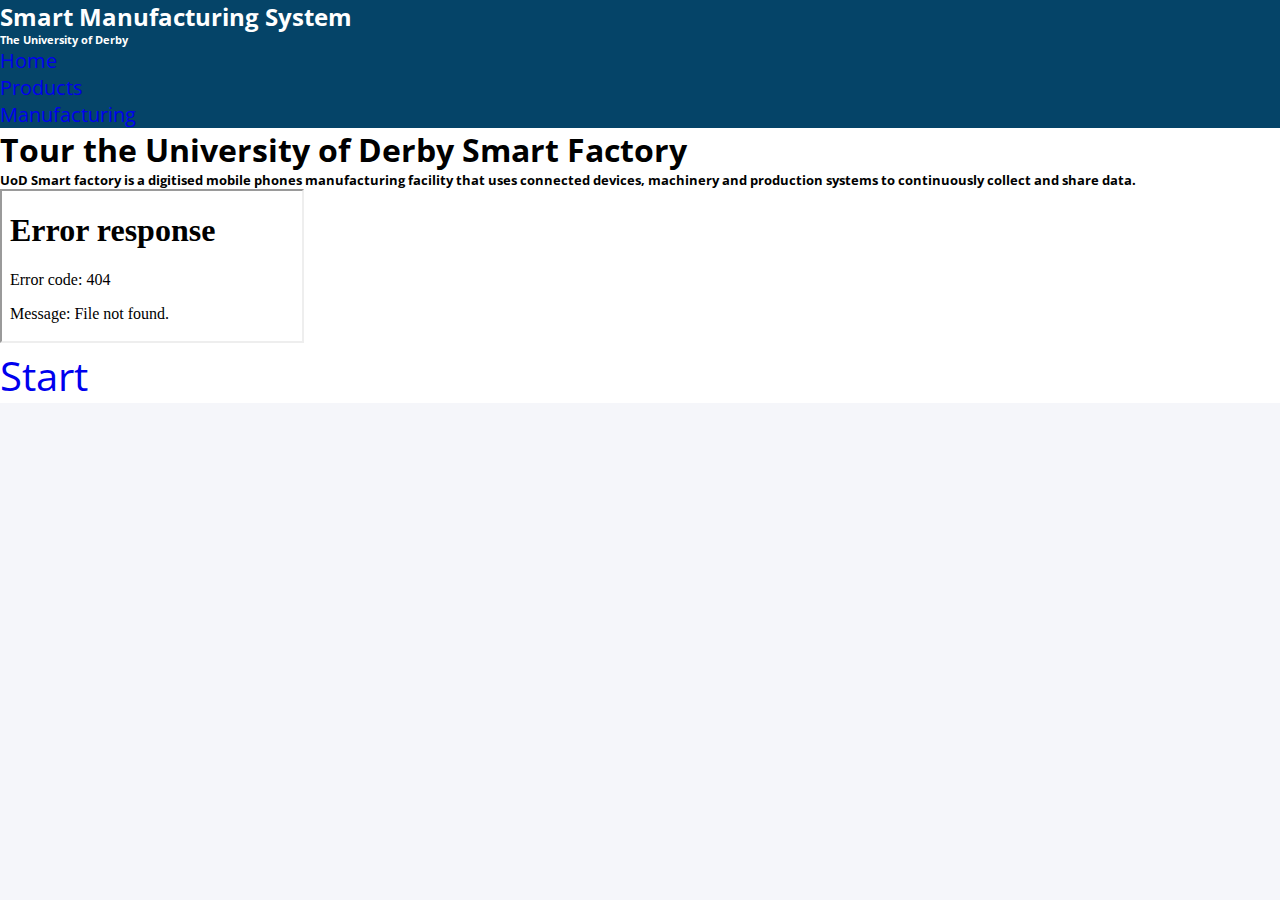
==== index.html @ 6770e806 "new" ====
<!DOCTYPE html>
<html lang="en">

<head>
    <link rel="stylesheet" href="https://use.fontawesome.com/releases/v5.8.1/css/all.css">
    <meta charset="UTF-8">
    <meta http-equiv="X-UA-Compatible" content="IE=edge">
    <meta name="viewport" content="width=device-width, initial-scale=1.0">
    <title>Smart Management Portal</title>
    <link rel="stylesheet" href="styles.css">
    <link rel="stylesheet" href="product.css">
    <link rel="stylesheet" href="index.css">
    <link rel="stylesheet" href="https://fonts.googleapis.com/css2?family=Material+Symbols+Outlined:opsz,wght,FILL,GRAD@20..48,100..700,0..1,-50..200" />
    <link href="https://cdn.jsdelivr.net/npm/bootstrap@5.3.0-alpha1/dist/css/bootstrap.min.css" rel="stylesheet" integrity="sha384-GLhlTQ8iRABdZLl6O3oVMWSktQOp6b7In1Zl3/Jr59b6EGGoI1aFkw7cmDA6j6gD" crossorigin="anonymous">

    <style>

    </style>
</head>

<body>


    <main>
        <div class="container-fluid  text-center">
            <div class=" row " style="height: 100vh; ">
                <div class="col-md-3 fixed " style=" background:rgb(5, 68, 104) ">

                    <div class="title">
                        <h2>Smart Manufacturing System</h2>
                        <h6>The University of Derby</h6>
                    </div>
                    <ul class="nav flex-column ">
                        <li class="nav-item ">
                            <a class="nav-link active " aria-current="page " href="index.html">Home</a>
                        </li>
                        <li class="nav-item ">
                            <a class="nav-link " href="Ourproduct.html ">Products</a>
                        </li>
                        <li class="nav-item ">
                            <a class="nav-link " href="manufacturing.html">Manufacturing</a>
                        </li>


                    </ul>



                </div>
                <div class="col-sm-9  " style=" background: white ">
                    <div class="row ">
                        <div class="col-md-12 ">
                            <div class="nav justify-content-center ">
                                <h1>Tour the University of Derby Smart Factory</h1>
                            </div>
                        </div>
                    </div>
                    <div class="row ">
                        <div class="col-md-12 ">
                            <h5>UoD Smart factory is a digitised mobile phones manufacturing facility that uses connected devices, machinery and production systems to continuously collect and share data.</h5>
                        </div>
                    </div>

                    <div class="row ">
                        <div class="col-md-12 "></div>
                        <div class="ratio ratio-16x9 ">
                            <iframe src="Smart ManufacturingN.mp4 " title="smart video " allowfullscreen></iframe>
                        </div>

                        <div class="d-grid gap-2 col-6 mx-auto">
                            <a style="font-size: 40px;" class="btn btn-primary" href="Login.html" role="button">Start</a>
                        </div>

                    </div>





                </div>




            </div>





        </div>
    </main>


    </div>
    <script>
        src = "https://cdn.jsdelivr.net/npm/bootstrap@5.3.0-alpha1/dist/js/bootstrap.bundle.min.js "
        integrity = "sha384-w76AqPfDkMBDXo30jS1Sgez6pr3x5MlQ1ZAGC+nuZB+EYdgRZgiwxhTBTkF7CXvN "
        crossorigin = "anonymous " >



            var hamburger = document.querySelector(".hamburger ");
        hamburger.addEventListener("click ", function() {
            document.querySelector("body ").classList.toggle("active ");
        })
    </script>
</body>

</html>
---- styles.css ----
@import url('https://fonts.googleapis.com/css2?family=Open+Sans&display=swap');
* {
    list-style: none;
    text-decoration: none;
    margin: 0;
    padding: 0;
    box-sizing: border-box;
    font-family: 'Open Sans', sans-serif;
}

body {
    background: #f5f6fa;
}

.wrapper .sidebar {
    background: rgb(5, 68, 104);
    position: fixed;
    top: 0;
    left: 0;
    width: 225px;
    height: 100%;
    padding: 20px 0;
    transition: all 0.5s ease;
}

.logout-profile {
    display: flex;
    justify-content: space-between;
}

.wrapper .sidebar .profile {
    margin-bottom: 30px;
    text-align: center;
}

.wrapper .sidebar .profile img {
    display: block;
    width: 100px;
    height: 100px;
    /* border-radius: 50%; */
    margin: 0 auto;
}

.wrapper .sidebar .profile h3 {
    color: #ffffff;
    margin: 10px 0 5px;
    font-size: 20px;
}

.wrapper .sidebar .profile p {
    color: rgb(206, 240, 253);
    font-size: 15px;
}

.wrapper .sidebar ul li a {
    display: block;
    padding: 13px 30px;
    border-bottom: 1px solid rgb(0, 5, 8);
    color: rgb(241, 237, 237);
    font-size: 16px;
    position: relative;
}

.wrapper .sidebar ul li a .icon {
    color: #dee4ec;
    width: 30px;
    display: inline-block;
}

.wrapper .sidebar ul li a:hover,
.wrapper .sidebar ul li a.active {
    color: black;
    background: white;
    border-right: 2px solid rgb(0, 5, 8);
    border-radius: 30px 0px 0px 30px;
}

.wrapper .sidebar ul li a:hover .icon,
.wrapper .sidebar ul li a.active .icon {
    color: black;
}

.wrapper .sidebar ul li a:hover:before,
.wrapper .sidebar ul li a.active:before {
    display: block;
}

.wrapper .section {
    width: calc(100% - 225px);
    margin-left: 225px;
    transition: all 0.5s ease;
}

.wrapper .section .top_navbar {
    background: rgb(5, 68, 104);
    height: 70px;
    display: flex;
    align-items: center;
    padding: 0 30px;
    box-shadow: 4px 4px 10px rgba(0, 0, 0, 0.2);
}

.wrapper .section .top_navbar .hamburger a {
    font-size: 28px;
    color: #f4fbff;
}

.wrapper .section .top_navbar {
    display: flex;
    justify-content: space-between;
}

.wrapper .section .top_navbar a {
    color: white;
}

.wrapper .section .top_navbar span {
    color: white;
    height: 50px;
    width: 50px;
}

.wrapper .section .top_navbar .hamburger a:hover {
    color: #a2ecff;
}

body.active .wrapper .sidebar {
    left: -225px;
}

body.active .wrapper .section {
    margin-left: 0;
    width: 100%;
}

.wrapper .main_content {
    box-sizing: border-box;
    width: 80%;
    margin-left: 225px;
    margin-right: 25px;
}

.wrapper .main_content .header {
    padding: 20px;
    background: #fff;
    color: rgb(5, 68, 104);
    border-bottom: 1px solid #e0e4e8;
}

.wrapper .main_content .info {
    margin: 20px;
    color: #717171;
    line-height: 25px;
}

.wrapper .main_content .info div {
    margin-bottom: 20px;
}

.info {
    display: flex;
    background: white;
    padding: 100px;
    position: fixed;
    top: 70px;
    left: 225px;
    width: 100%;
    height: 100%;
    padding: 20px 0;
}

.info-mains {
    margin-top: 100px;
    margin-left: 225px;
    margin-right: 100px;
}


/* .info-main1 {
    display: flex;
} */

img {
    height: 600px;
    width: 800px;
    margin-right: 1px;
}

.info-title {
    margin-left: 20px;
    margin-right: 200px;
}

.info-title h1 {
    color: rgb(0, 5, 8);
    font-size: 35px;
    font-weight: bolder;
}

.sub-info-bar {
    height: 50px;
    width: 100%;
    margin-left: 15%;
    background: #e10505;
    box-shadow: 4px 4px 10px rgba(0, 0, 0, 0.5);
}


/* .btn01 {
    height: 50px;
    width: 50px;
    background-color: brown;
    text-align: center;
} */

.welcome-page {
    display: flex;
    justify-content: space-between;
    margin: 20px;
    padding: 20px;
    height: 100px;
    width: 50px;
    color: rgb(5, 68, 104);
}

.video1 {}

.conti-btn {
    background-color: rgb(5, 68, 104);
    width: 200px;
    height: 50px;
    border: none;
    margin-left: 50px;
    margin-top: 50px;
    color: white;
    font-weight: bolder;
    font-size: 20px;
    border-radius: 5% 50% 50% 5%;
    box-shadow: #717171;
}

.conti-btn2 {
    background-color: rgb(5, 68, 104);
    width: 200px;
    height: 50px;
    border: none;
    margin-left: 50px;
    margin-top: 50px;
    color: white;
    font-weight: bolder;
    font-size: 20px;
    border-radius: 50% 5% 5% 50%;
    box-shadow: #717171;
}

.a-btn {
    color: white;
}

.a-btn2 {
    color: white;
}

footer {
    margin-top: 600px;
    margin-left: 20px;
    color: grey;
}

.wd {
    color: red;
    font-weight: bolder;
}
---- product.css ----
.info {
    margin: 0;
    padding: 0;
    background: white;
    display: flex;
    justify-content: space-around;
    position: fixed;
    top: 70px;
    left: 225px;
    width: 88%;
    height: 60px;
    box-shadow: 4px 4px 100px rgba(0, 0, 0, 0.2);
}

.info-main1 {
    background: white;
    display: block;
    justify-content: space-around;
    position: fixed;
    margin-top: 60px;
    left: 225px;
    width: 88%;
    height: 100%;
    box-shadow: 4px 4px 100px rgba(0, 0, 0, 0.2);
}

.form1 {
    /* margin: 200px; */
    padding-left: 700px;
    padding-top: 100px;
}

.info-nav button {
    height: 60px;
    width: 620px;
    background: white;
    border-radius: 5px;
    border-spacing: 10px;
    border: none;
}

.info-nav button a {
    font-size: 20px;
    color: black;
    font-weight: bold;
}

.info-nav button:hover,
.info-nav button.active:hover {
    color: rgb(231, 13, 13);
    background: rgb(8, 121, 186);
    /* box-shadow: 4px 4px 100px rgba(0, 0, 0, 0.2); */
    border: none;
}

.info-nav button:hover a .info-nav button.active a {
    color: black;
    background: white;
}

select {
    height: auto;
    width: 200px;
}

.color {
    display: inline-block;
}
---- index.css ----
li:hover {
    background-color: white;
    border-radius: 25%;
}

ul {
    color: white;
    font-size: 20px;
}

nav {
    background: rgb(5, 68, 104);
}

.title {
    color: white;
}

.btn {
    margin-top: 30px;
    height: 70px;
}


/* body {
    background-color: #9f9da7;
    font-size: 1.6rem;
    font-family: "Open Sans", sans-serif;
    color: #2b3e51;
}

h2 {
    font-weight: 300;
    text-align: center;
}

p {
    position: relative;
}

a,
a:link,
a:visited,
a:active {
    color: #3ca9e2;
    -webkit-transition: all 0.2s ease;
    transition: all 0.2s ease;
}

a:focus,
a:hover,
a:link:focus,
a:link:hover,
a:visited:focus,
a:visited:hover,
a:active:focus,
a:active:hover {
    color: #329dd5;
    -webkit-transition: all 0.2s ease;
    transition: all 0.2s ease;
}

#login-form-wrap {
    background-color: #fff;
    width: 35%;
    margin: 30px auto;
    text-align: center;
    padding: 20px 0 0 0;
    border-radius: 4px;
    box-shadow: 0px 30px 50px 0px rgba(0, 0, 0, 0.2);
}

#login-form {
    padding: 0 60px;
}

input {
    display: block;
    box-sizing: border-box;
    width: 100%;
    outline: none;
    height: 60px;
    line-height: 60px;
    border-radius: 4px;
}

input[type="text"],
input[type="email"] {
    width: 100%;
    padding: 0 0 0 10px;
    margin: 0;
    color: #8a8b8e;
    border: 1px solid #c2c0ca;
    font-style: normal;
    font-size: 16px;
    -webkit-appearance: none;
    -moz-appearance: none;
    appearance: none;
    position: relative;
    display: inline-block;
    background: none;
}

input[type="text"]:focus,
input[type="email"]:focus {
    border-color: #3ca9e2;
}

input[type="text"]:focus:invalid,
input[type="email"]:focus:invalid {
    color: #cc1e2b;
    border-color: #cc1e2b;
}

input[type="text"]:valid~.validation,
input[type="email"]:valid~.validation {
    display: block;
    border-color: #0C0;
}

input[type="text"]:valid~.validation span,
input[type="email"]:valid~.validation span {
    background: #0C0;
    position: absolute;
    border-radius: 6px;
}

input[type="text"]:valid~.validation span:first-child,
input[type="email"]:valid~.validation span:first-child {
    top: 30px;
    left: 14px;
    width: 20px;
    height: 3px;
    -webkit-transform: rotate(-45deg);
    transform: rotate(-45deg);
}

input[type="text"]:valid~.validation span:last-child,
input[type="email"]:valid~.validation span:last-child {
    top: 35px;
    left: 8px;
    width: 11px;
    height: 3px;
    -webkit-transform: rotate(45deg);
    transform: rotate(45deg);
}

.validation {
    display: none;
    position: absolute;
    content: " ";
    height: 60px;
    width: 30px;
    right: 15px;
    top: 0px;
}

input[type="submit"] {
    border: none;
    display: block;
    background-color: #3ca9e2;
    color: #fff;
    font-weight: bold;
    text-transform: uppercase;
    cursor: pointer;
    -webkit-transition: all 0.2s ease;
    transition: all 0.2s ease;
    font-size: 18px;
    position: relative;
    display: inline-block;
    cursor: pointer;
    text-align: center;
}

input[type="submit"]:hover {
    background-color: #329dd5;
    -webkit-transition: all 0.2s ease;
    transition: all 0.2s ease;
}

#create-account-wrap {
    background-color: #eeedf1;
    color: #8a8b8e;
    font-size: 14px;
    width: 100%;
    padding: 10px 0;
    border-radius: 0 0 4px 4px;
} */

footer {
    margin-top: 600px;
    margin-left: 20px;
    color: grey;
}
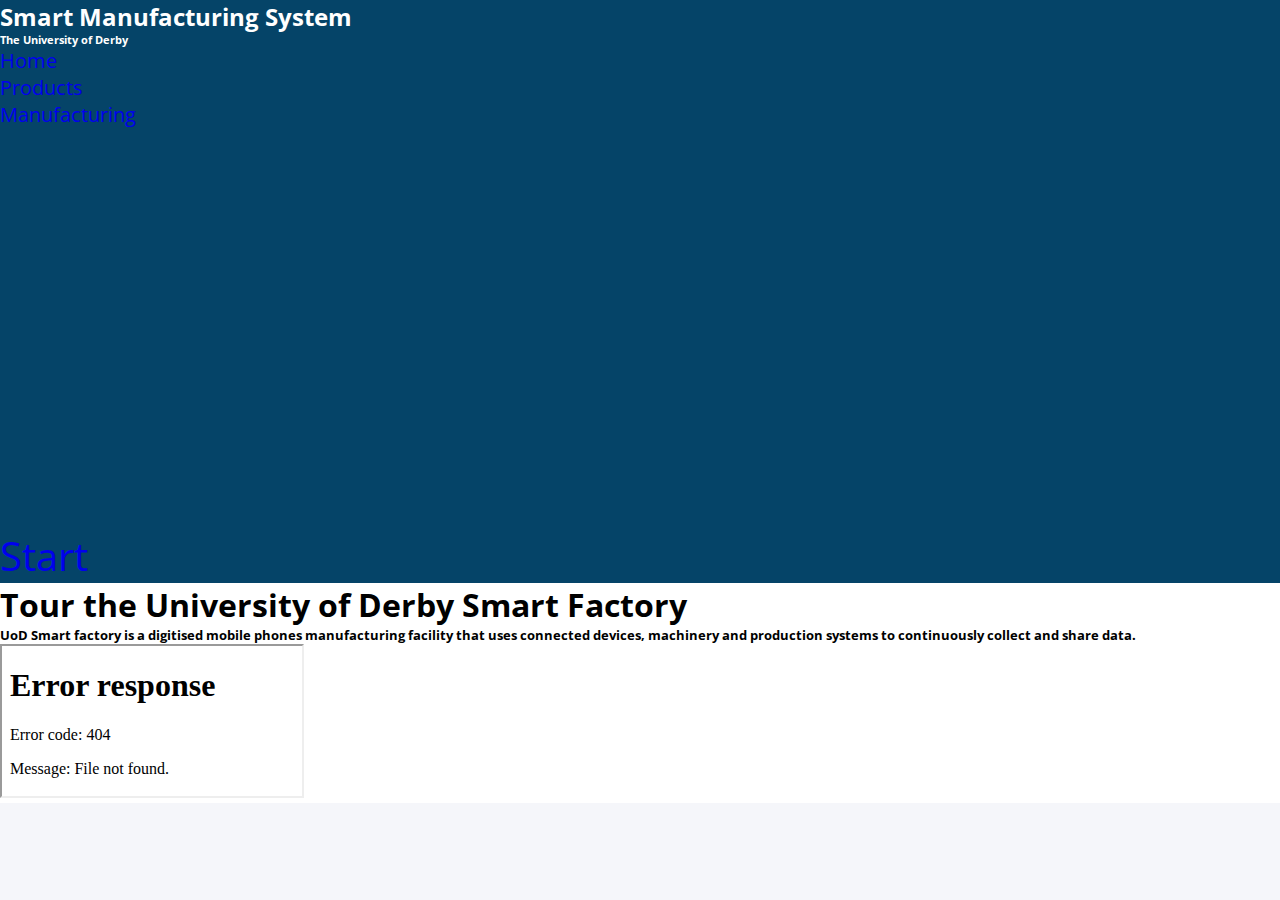
==== commit 65572296: "commit 17-03-2023" ====
--- a/index.html
+++ b/index.html
@@ -40,6 +40,9 @@
                         <li class="nav-item ">
                             <a class="nav-link " href="manufacturing.html">Manufacturing</a>
                         </li>
+                        <div class="d-grid gap-2 col-6 mx-auto" style="padding-top: 400px;">
+                            <a style="font-size: 40px;" class="btn btn-warning" href="Login.html" role="button">Start</a>
+                        </div>
 
 
                     </ul>
@@ -67,9 +70,7 @@
                             <iframe src="Smart ManufacturingN.mp4 " title="smart video " allowfullscreen></iframe>
                         </div>
 
-                        <div class="d-grid gap-2 col-6 mx-auto">
-                            <a style="font-size: 40px;" class="btn btn-primary" href="Login.html" role="button">Start</a>
-                        </div>
+
 
                     </div>
 
@@ -96,15 +97,15 @@
     <script>
         src = "https://cdn.jsdelivr.net/npm/bootstrap@5.3.0-alpha1/dist/js/bootstrap.bundle.min.js "
         integrity = "sha384-w76AqPfDkMBDXo30jS1Sgez6pr3x5MlQ1ZAGC+nuZB+EYdgRZgiwxhTBTkF7CXvN "
-        crossorigin = "anonymous " >
+        crossorigin = "anonymous "
 
 
-
-            var hamburger = document.querySelector(".hamburger ");
+        var hamburger = document.querySelector(".hamburger ");
         hamburger.addEventListener("click ", function() {
             document.querySelector("body ").classList.toggle("active ");
         })
     </script>
 </body>
 
+
 </html>